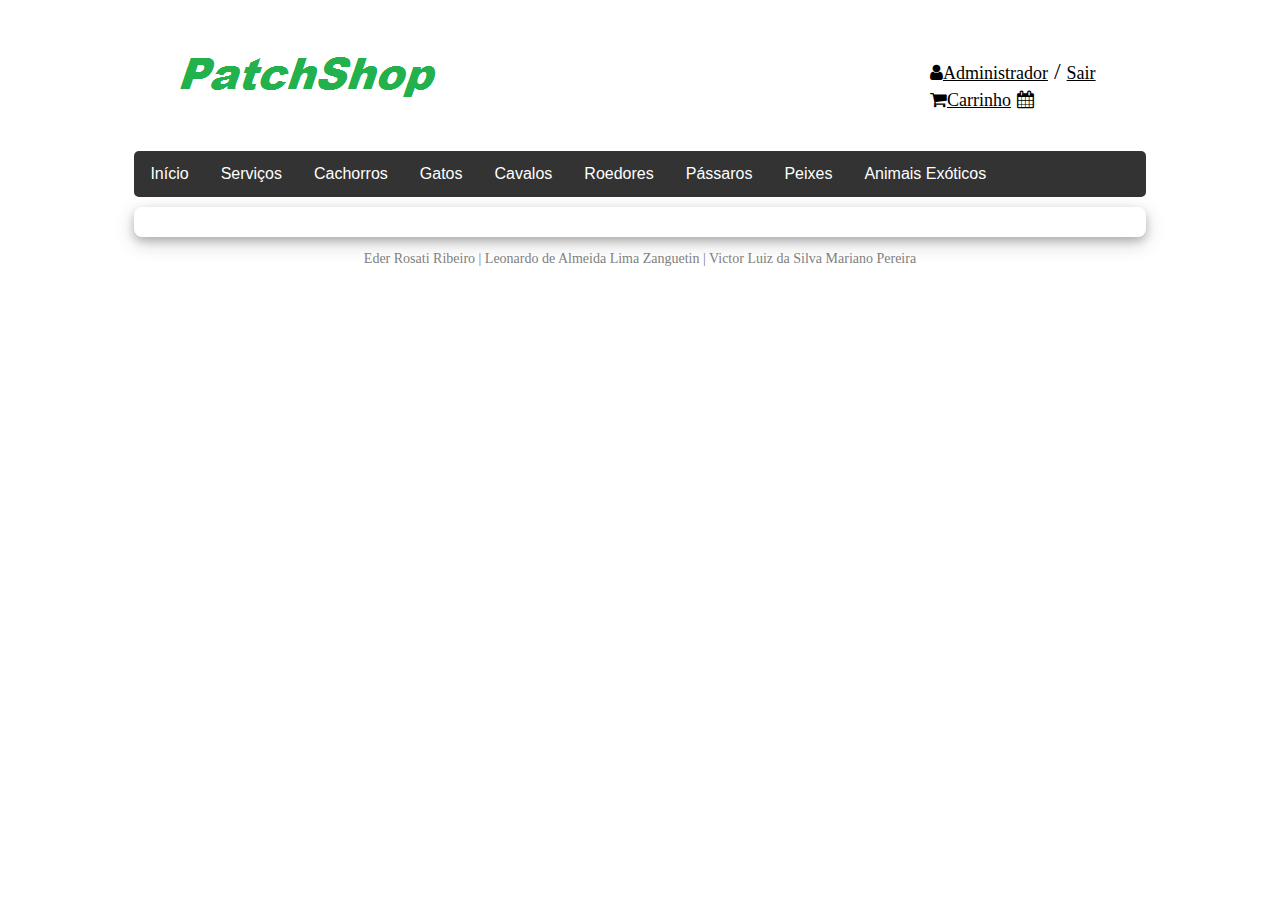
==== admin.html @ 34c2a081 "Pagina de cada pet feita e linkada" ====
<!DOCTYPE html>
<html>
<head>
	<meta charset="utf-8">
	<title>PetShop</title>
	<script type="text/javascript" src="index.js"></script>
	<link rel="stylesheet" href="https://cdnjs.cloudflare.com/ajax/libs/font-awesome/4.7.0/css/font-awesome.min.css">
	<link rel="stylesheet" type="text/css" href="index.css">
	<link rel="icon" type="image/png" sizes="32x32" href="img/favicon-32x32.png">
</head>
<body>
<header>
	<div>
		<span id="logo">
			<img src="img/logo.png">
		</span>
		<span class="login-area">
			<a href="usuario.html"><span class="fa fa-user"></span>Administrador</a> /
					<a href="#logout">Sair</a>
					<div>
						<a href="carrinho.html"><span class="fa fa-shopping-cart"></span>Carrinho</a>
						<a href="#agendar"><span class="fa fa-calendar"></span></a>
					</div>
		</span>
	</div>
</header>

<nav class="navbar">
		<a href="index.html">Início</a>
		<a href="servico.html">Serviços</a>
		<a href="especie.html">Cachorros</a>
		<a href="especie.html">Gatos</a>
		<a href="especie.html">Cavalos</a>
		<a href="especie.html">Roedores</a>
		<a href="especie.html">Pássaros</a>
		<a href="especie.html">Peixes</a>
		<a href="especie.html">Animais Exóticos</a>
</nav>
<section>
	<article>

	</article>

</section>

<footer>
	<p>Eder Rosati Ribeiro | Leonardo de Almeida Lima Zanguetin | Victor Luiz da Silva Mariano Pereira</p>
</footer>

</body>
</html>
---- index.css ----
header, nav {
	width: 80%;
	margin: auto;
}

.navbar {
	overflow: hidden;
	background-color: #333;
	font-family: Arial, Helvetica, sans-serif;
	border-radius: 5px;
}

.navbar a {
	float: left;
	font-size: 16px;
	color: white;
	text-align: center;
	padding: 14px 16px;
	text-decoration: none;
}

.login-area{
	font-size: 18pt;
	padding-right: 50px;
	padding-top: 50px;
	position: relative;
	float: right;

}

.login-area a{
	font-size: 18px;
	color: black;
}

.login-area a:hover{
	color: green;

}
.navbar a:hover{
	background-color: forestgreen;
}

section {
	width: 80%;
	margin: auto;
	margin-top:10px;
	box-shadow: 0 4px 8px 0 rgba(0, 0, 0, 0.2), 0 6px 20px 0 rgba(0, 0, 0, 0.19);
	padding: auto;
	padding-bottom: 10px;
	border-radius: 8px;

}

.slider {
	display: block;
	height: 260px;
	width: 960px;
	margin: auto;
	margin-top: 10px;
	padding-top: 10px;
	margin: 0px;
}

 .slider li {
	list-style: none;
	position: absolute;
 }

 .slider img {
	margin: 0;
	height: 100%;
	width: 100%;
	border-radius: 5px;
 }

.slider input {
	display: none;
}

.slider label {
	background-color: white;
	bottom: 10px;
	cursor: pointer;
	display: block;
	height: 10px;
	position: absolute;
	width: 10px;
	z-index: 10;
}

.slider li:nth-child(1) label {
	left: 10px;
}

.slider li:nth-child(2) label {
	left: 40px;
}

.slider li:nth-child(3) label {
	left: 70px;
}
.slider li:nth-child(1) label:hover{
	background-color: green;
}
.slider li:nth-child(2) label:hover{
	background-color: green;
}
.slider li:nth-child(3) label:hover{
	background-color: green;
}


.slider img {
	opacity: 0;
	visibility: hidden;
}
.slider li input:checked ~ img {
	opacity: 1;
	visibility: visible;
}
.slider li input:hover{
	background-color: black;
}

section{
	padding-top: 20px;
}

article{
	padding-left: 20px;
}

article div p{
	color: gray;
	margin: auto;

}

article div p.product{
	font-weight: bolder;
}

div.polaroid {
	width: 20%;
	box-shadow: 0 4px 8px 0 rgba(0, 0, 0, 0.2), 0 6px 20px 0 rgba(0, 0, 0, 0.19);
	text-align: center;
	display: inline-block;
	margin: 10px;
	padding: 10px;
	border-radius: 15px 0 15px 0;
}

div.polaroid img{
	width: 100%;
}

div.container {
	padding: 10px;
	display: inline;
}

div.polaroid:hover{
	background-color: lightgray;
}

footer {
	text-align: center;
	font-size: 14px;
	color: grey;
}
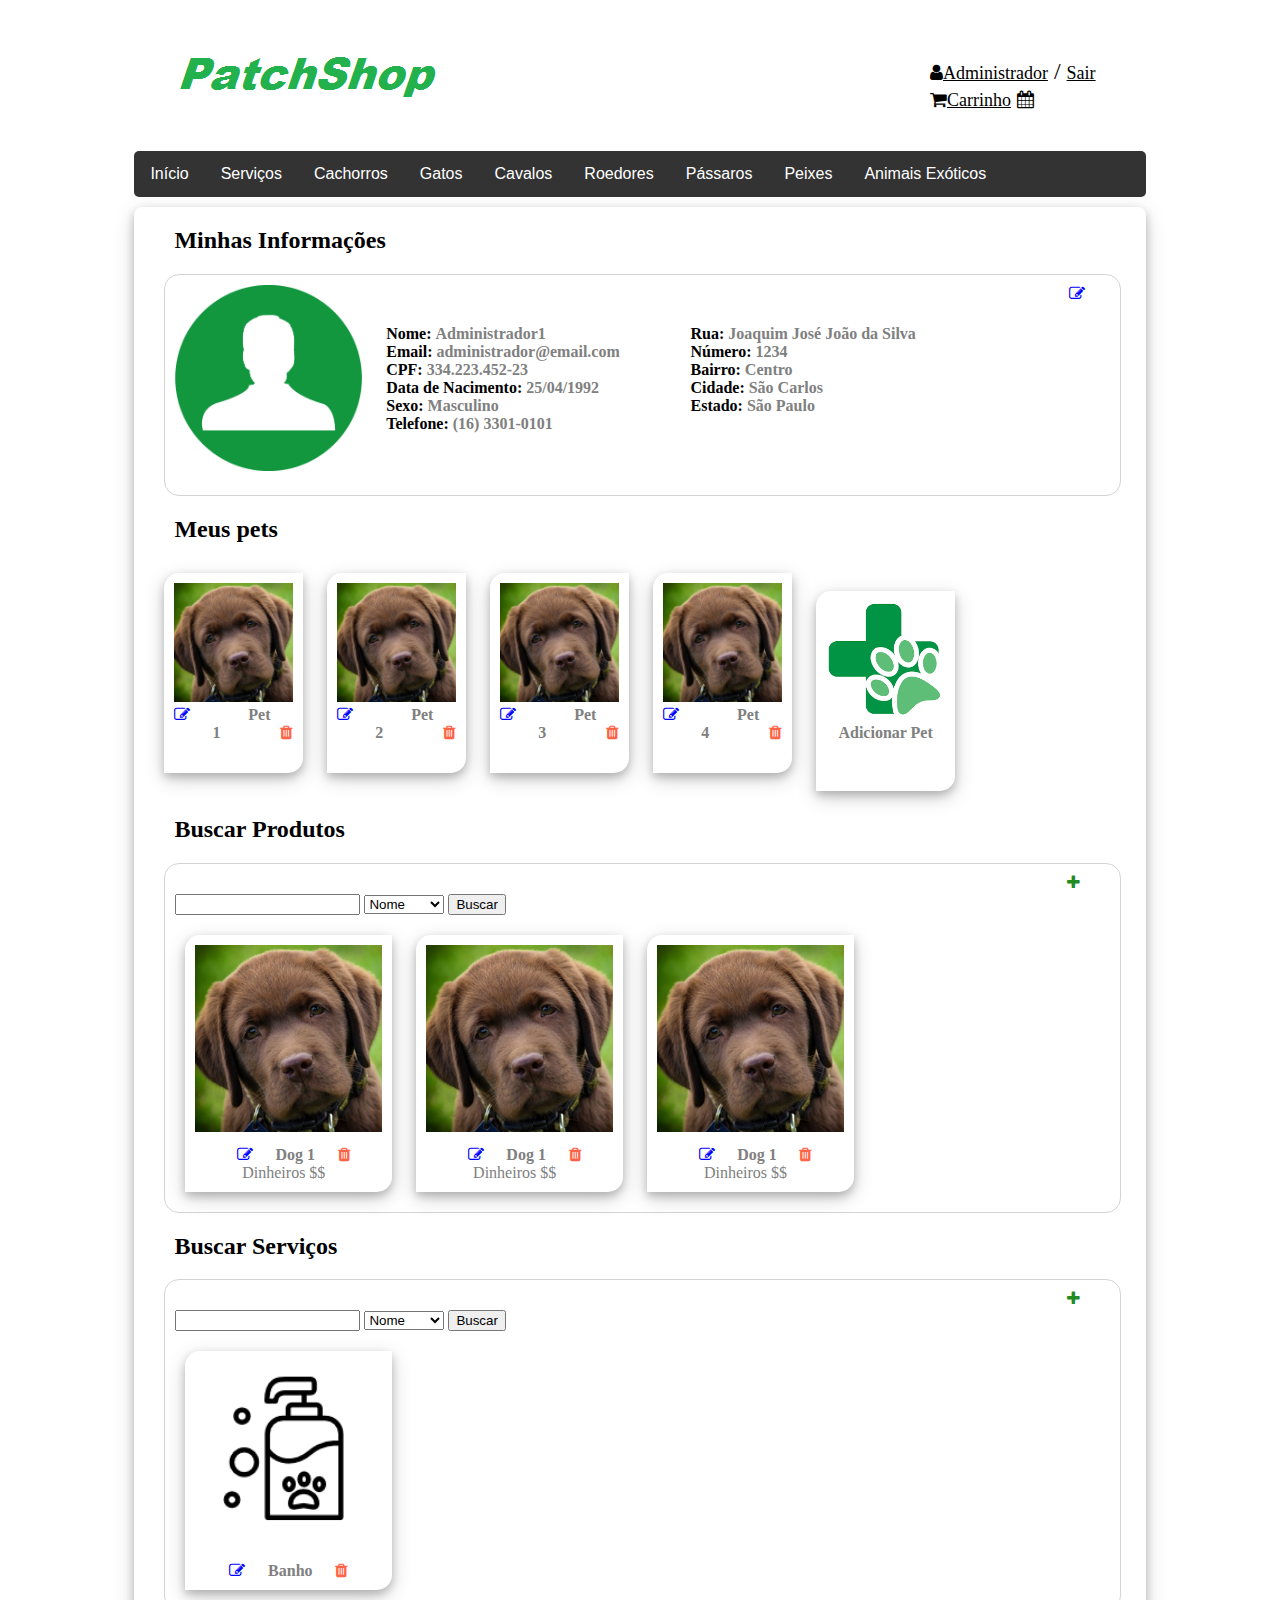
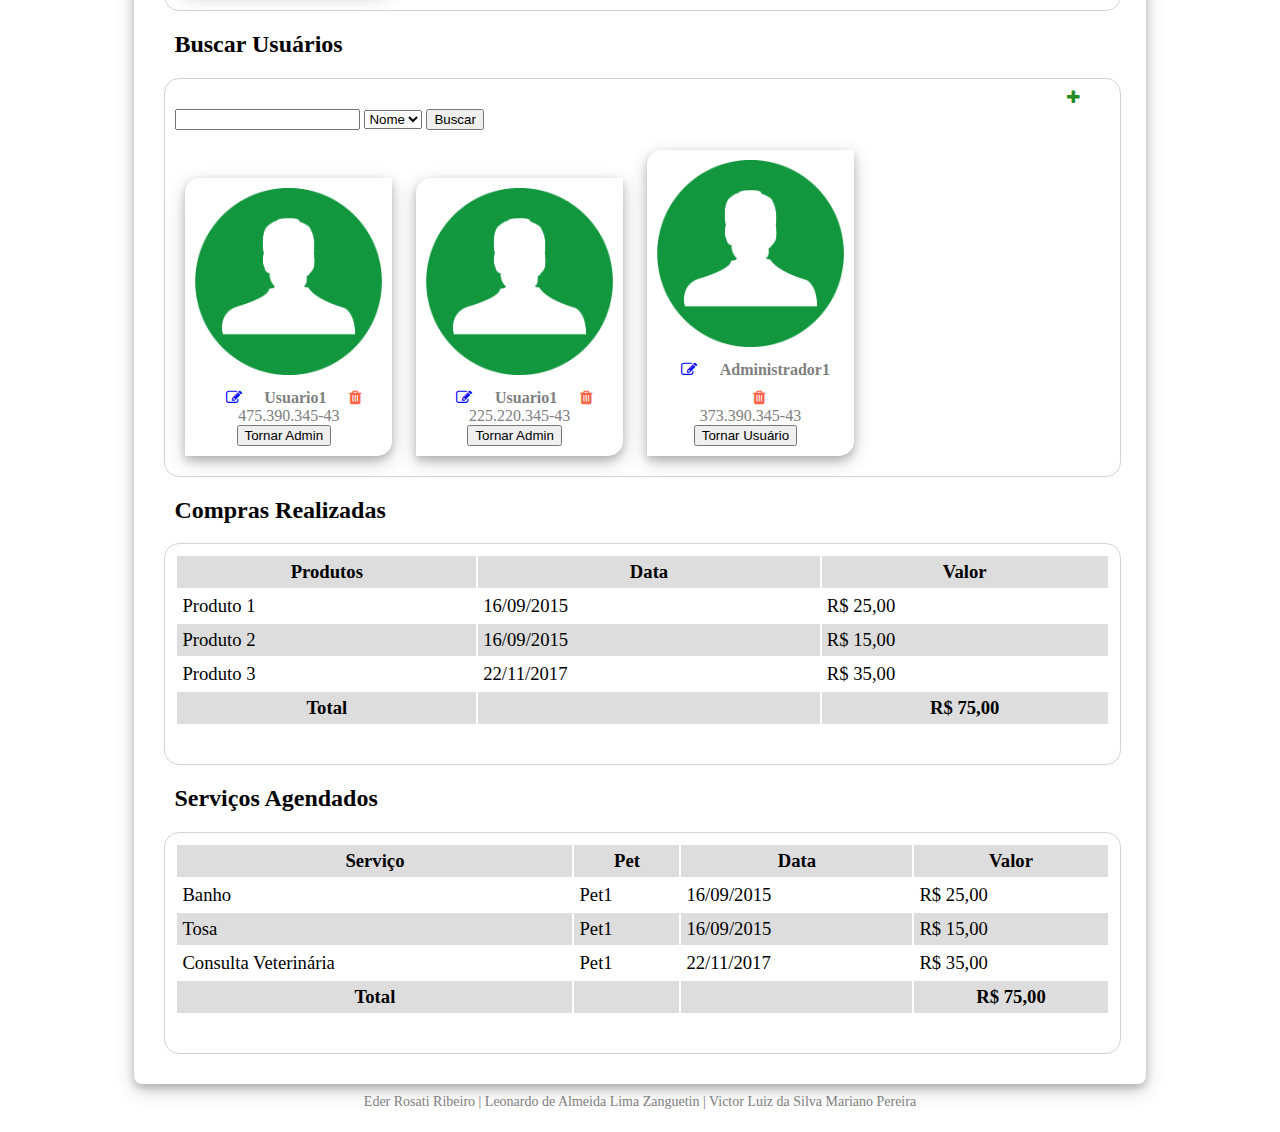
==== commit 579104e8: "Pagina de Usuario e Admin concluidas" ====
--- a/admin.html
+++ b/admin.html
@@ -3,9 +3,9 @@
 <head>
 	<meta charset="utf-8">
 	<title>PetShop</title>
-	<script type="text/javascript" src="index.js"></script>
+	<script type="text/javascript" src="admin.js"></script>
 	<link rel="stylesheet" href="https://cdnjs.cloudflare.com/ajax/libs/font-awesome/4.7.0/css/font-awesome.min.css">
-	<link rel="stylesheet" type="text/css" href="index.css">
+	<link rel="stylesheet" type="text/css" href="admin.css">
 	<link rel="icon" type="image/png" sizes="32x32" href="img/favicon-32x32.png">
 </head>
 <body>
@@ -15,7 +15,7 @@
 			<img src="img/logo.png">
 		</span>
 		<span class="login-area">
-			<a href="usuario.html"><span class="fa fa-user"></span>Administrador</a> /
+			<a href="admin.html"><span class="fa fa-user"></span>Administrador</a> /
 					<a href="#logout">Sair</a>
 					<div>
 						<a href="carrinho.html"><span class="fa fa-shopping-cart"></span>Carrinho</a>
@@ -38,7 +38,247 @@
 </nav>
 <section>
 	<article>
-
+		<h2>Minhas Informações</h2>
+		<div class="info">
+			<div class="foto">
+				<img src="fotos/user.png">
+			</div>
+			<div class="descricao">
+				<label>Nome: <p>Administrador1</p></label>
+				<label>Email: <p>administrador@email.com</p></label>
+				<label>CPF: <p>334.223.452-23</p></label>
+				<label>Data de Nacimento: <p>25/04/1992</p></label>
+				<label>Sexo: <p>Masculino</p></label>
+				<label>Telefone: <p>(16) 3301-0101</p></label>
+
+			</div>
+			<div class="endereco">
+				<label>Rua: <p>Joaquim José João da Silva</p></label>
+				<label>Número: <p>1234</p></label>
+				<label>Bairro: <p>Centro</p></label>
+				<label>Cidade: <p>São Carlos</p></label>
+				<label>Estado: <p>São Paulo</p></label>
+
+			</div>
+			<span class="fa fa-edit" onclick="editUsuario()"></span>
+		</div>
+
+
+		<h2>Meus pets</h2>
+		<div class="pets">
+			<div class="polaroid">
+				<img src="fotos/dog.jpg" onclick="perfilPet()">
+				<div class="container">
+					<p class="product"><span class="fa fa-edit" onclick="editPet()"></span>Pet 1<span class="fa fa-trash"></span></p>
+				</div>
+			</div>
+			<div class="polaroid">
+				<img src="fotos/dog.jpg" onclick="perfilPet()">
+				<div class="container">
+					<p class="product"><span class="fa fa-edit" onclick="editPet()"></span>Pet 2<span class="fa fa-trash"></span></p>
+				</div>
+			</div>
+			<div class="polaroid">
+				<img src="fotos/dog.jpg" onclick="perfilPet()">
+				<div class="container">
+					<p class="product"><span class="fa fa-edit" onclick="editPet()"></span>Pet 3<span class="fa fa-trash"></span></p>
+				</div>
+			</div>
+			<div class="polaroid">
+				<img src="fotos/dog.jpg" onclick="perfilPet()">
+				<div class="container">
+					<p class="product"><span class="fa fa-edit" onclick="editPet()"></span>Pet 4<span class="fa fa-trash"></span></p>
+				</div>
+			</div>
+			<div class="polaroid" onclick="novoPet()">
+				<img src="fotos/plus.png" >
+				<div class="container">
+					<p class="product">Adicionar Pet</p>
+				</div>
+			</div>
+		</div>
+
+
+
+		<h2>Buscar Produtos</h2>
+		<div class="busca">
+			<span class="fa fa-plus" onclick="novoProduto()"></span>
+			<input type="text" name="produto"> 
+			<select name="tipo-busca-produto">
+				<option value="nome">Nome</option>
+				<option value="codigo">Código</option>
+				<option value="categoria">Categoria</option>
+			</select>
+			<button>Buscar</button>
+			<div class="lista">
+				<div class="polaroid" ">
+					<img src="fotos/dog.jpg" onclick="paginaProduto()" >
+					<div class="container">
+						<span class="fa fa-edit" onclick="editProduto()"></span>
+						<p class="product">Dog 1</p>
+						<span class="fa fa-trash" ></span>
+						<br>
+						<p class="price">Dinheiros $$</p>
+					</div>
+				</div>
+				<div class="polaroid" >
+					<img src="fotos/dog.jpg" onclick="paginaProduto()" >
+					<div class="container">
+						<span class="fa fa-edit" onclick="editProduto()"></span>
+						<p class="product">Dog 1</p>
+						<span class="fa fa-trash" ></span>
+						<br>
+						<p class="price">Dinheiros $$</p>
+					</div>
+				</div>
+				<div class="polaroid" >
+					<img src="fotos/dog.jpg" onclick="paginaProduto()">
+					<div class="container">
+						<span class="fa fa-edit" onclick="editProduto()"></span>
+						<p class="product">Dog 1</p>
+						<span class="fa fa-trash" ></span>
+						<br>
+						<p class="price">Dinheiros $$</p>
+					</div>
+				</div>
+				
+			</div>
+		</div>
+
+		<h2>Buscar Serviços</h2>
+		<div class="busca">
+			<span class="fa fa-plus" onclick="novoServico()"></span>
+			<input type="text" name="servico"> 
+			<select name="tipo-busca-servico">
+				<option value="nome">Nome</option>
+				<option value="id">ID</option>
+				<option value="categoria">Categoria</option>
+			</select>
+			<button>Buscar</button>
+			<div class="lista">
+				<div class="polaroid" >
+					<img src="fotos/banho.png" onclick="paginaServico()">
+					<div class="container">
+						<span class="fa fa-edit" onclick="editServico()"></span>
+						<p class="product">Banho</p>
+						<span class="fa fa-trash" ></span>
+					</div>
+				</div>
+			</div>
+		</div>
+
+		<h2>Buscar Usuários</h2>
+		<div class="busca">
+			<span class="fa fa-plus" onclick="novoUsuario()"></span>
+			<input type="text" name="usuario"> 
+			<select name="tipo-busca-usuario">
+				<option value="nome">Nome</option>
+				<option value="cpf">CPF</option>
+			</select>
+			<button>Buscar</button>
+			<div class="lista">
+				<div class="polaroid" >
+					<img src="fotos/user.png" onclick="paginaUsuario()">
+					<div class="container">
+						<span class="fa fa-edit" onclick="editUsuario()"></span>
+						<p class="product">Usuario1</p>
+						<span class="fa fa-trash" ></span>
+						<br>
+						<p>475.390.345-43</p>
+						<button .class="tornar-admin">Tornar Admin</button>
+					</div>
+				</div>
+				<div class="polaroid" >
+					<img src="fotos/user.png" onclick="paginaUsuario()" >
+					<div class="container">
+						<span class="fa fa-edit" onclick="editUsuario()"></span>
+						<p class="product">Usuario1</p>
+						<span class="fa fa-trash" ></span>
+						<br>
+						<p>225.220.345-43</p>
+						<button .class="tornar-admin">Tornar Admin</button>
+					</div>
+				</div>
+				<div class="polaroid" >
+					<img src="fotos/user.png" onclick="paginaUsuario()" >
+					<div class="container">
+						<span class="fa fa-edit" onclick="editUsuario()"></span>
+						<p class="product">Administrador1</p>
+						<span class="fa fa-trash" ></span>
+						<br>
+						<p>373.390.345-43</p>
+						<button .class="tornar-admin">Tornar Usuário</button>
+					</div>
+				</div>
+			</div>
+		</div>
+
+		<h2>Compras Realizadas</h2>
+		<div class="produtos">
+			<table>
+				<tr>
+					<th>Produtos</th>
+					<th>Data</th>
+					<th>Valor</th>
+				</tr>
+				<tr>
+					<td>Produto 1 </td>
+					<td>16/09/2015</td>
+					<td>R$ 25,00</td>
+				</tr>
+				<tr>
+					<td>Produto 2 </td>
+					<td>16/09/2015</td>
+					<td>R$ 15,00</td>
+				</tr>
+				<tr>
+					<td>Produto 3 </td>
+					<td>22/11/2017</td>
+					<td>R$ 35,00</td>
+				</tr>
+				<tr>
+					<th>Total </th>
+					<th></th>
+					<th>R$ 75,00</th>
+				</tr>
+			</table>
+		</div>
+
+		<h2>Serviços Agendados</h2>
+		<div class="servicos">
+			<table>
+				<tr>
+					<th>Serviço</th>
+					<th>Pet</th>
+					<th>Data</th>
+					<th>Valor</th>
+				</tr>
+				<tr>
+					<td>Banho </td>
+					<td>Pet1</td>
+					<td>16/09/2015</td>
+					<td>R$ 25,00</td>
+				</tr>
+				<tr>
+					<td>Tosa </td>
+					<td>Pet1</td>
+					<td>16/09/2015</td>
+					<td>R$ 15,00</td>
+				</tr>
+				<tr>
+					<td>Consulta Veterinária </td>
+					<td>Pet1</td>
+					<td>22/11/2017</td>
+					<td>R$ 35,00</td>
+				</tr>
+				<tr>
+					<th>Total </th>
+					<th></th>
+					<th></th>
+					<th>R$ 75,00</th>
+				</tr>
+			</table>
+		</div>
 	</article>
 
 </section>
--- a/admin.css
+++ b/admin.css
@@ -0,0 +1,209 @@
+header, nav {
+	width: 80%;
+	margin: auto;
+}
+
+.navbar {
+	overflow: hidden;
+	background-color: #333;
+	font-family: Arial, Helvetica, sans-serif;
+	border-radius: 5px;
+}
+
+.navbar a {
+	float: left;
+	font-size: 16px;
+	color: white;
+	text-align: center;
+	padding: 14px 16px;
+	text-decoration: none;
+}
+
+.login-area{
+	font-size: 18pt;
+	padding-right: 50px;
+	padding-top: 50px;
+	position: relative;
+	float: right;
+
+}
+
+.login-area a{
+	font-size: 18px;
+	color: black;
+}
+
+.login-area a:hover{
+	color: green;
+}
+
+.navbar a:hover{
+	background-color: forestgreen;
+}
+
+section {
+	width: 80%;
+	margin: auto;
+	margin-top:10px;
+	box-shadow: 0 4px 8px 0 rgba(0, 0, 0, 0.2), 0 6px 20px 0 rgba(0, 0, 0, 0.19);
+	padding: auto;
+	padding-bottom: 10px;
+	border-radius: 8px;
+	padding-top: 20px;
+}
+
+article{
+	padding-left: 20px;
+}
+
+article div p{
+	color: gray;
+	margin: auto;
+
+}
+
+article div p.product{
+	font-weight: bolder;
+}
+
+.info, .busca, .produtos, .servicos{
+	vertical-align: top;
+	border-style: solid;
+	border-width: 0.8px;
+	border-color: lightgray;
+	margin: 10px;
+	padding: 10px;
+	margin-right: 25px;
+	border-radius: 15px ;
+	min-height: 200px;
+	margin-bottom: 20px;
+}
+
+h2{
+	margin-top: 0;
+	margin-left: 20px;
+}
+
+.foto{
+	width: 20%;
+	margin: auto;
+	display: inline-grid;
+
+}
+.foto img{
+	width: 100%;
+}
+
+.descricao, .endereco{
+	width: 30%;
+	margin-top: 40px;
+	margin-left: 20px;
+	display: inline-grid;
+	vertical-align: top;
+}
+
+label{
+	font-weight: bold;
+	font-size: 12pt;
+}
+label p{
+	display: inline-grid;
+
+}
+.busca input {
+	margin-top : 20px;
+	margin-bottom: 10px;
+}
+.fa-edit{
+	float:right;
+	color: blue;
+	margin-right: 25px;
+}
+.fa-plus{
+	float: right;
+	color: forestgreen;
+	margin-right: 30px;
+}
+
+.fa-trash{
+	color: tomato;
+	margin-left: 10%;
+}
+
+.lista span, p{
+	margin-top: 10px;
+	display: inline-grid;
+}
+
+.lista .fa-edit{
+	float: none;
+	color: blue;
+	margin-right: 10%;
+}
+
+
+div.polaroid {
+	width: 20%;
+	box-shadow: 0 4px 8px 0 rgba(0, 0, 0, 0.2), 0 6px 20px 0 rgba(0, 0, 0, 0.19);
+	text-align: center;
+	display: inline-block;
+	margin: 10px;
+	padding: 10px;
+	border-radius: 15px 0 15px 0;
+}
+
+div.polaroid img{
+	width: 100%;
+}
+
+div.container {
+	padding: 10px;
+	display: inline;
+}
+
+div.polaroid:hover{
+	background-color: lightgray;
+}
+
+.pets .polaroid{
+	width: 12%;
+	min-height: 180px;
+	margin-bottom: 25px;
+}
+
+.pets  p{
+	display: inline;
+}
+
+.pets .fa-edit{
+	float: left;
+}
+.pets .fa-trash{
+	float: right;
+}
+
+table{
+	width: 100%;
+	margin-bottom: 10px;
+}
+
+td, th{
+	font-size: 14pt;
+	color: black;
+	font-weight: normal;
+	padding: 5px;
+}
+
+th{
+	font-weight: bold;
+}
+
+tr:nth-child(odd) {
+    background-color: #dddddd;
+}
+
+footer {
+	text-align: center;
+	font-size: 14px;
+	color: grey;
+}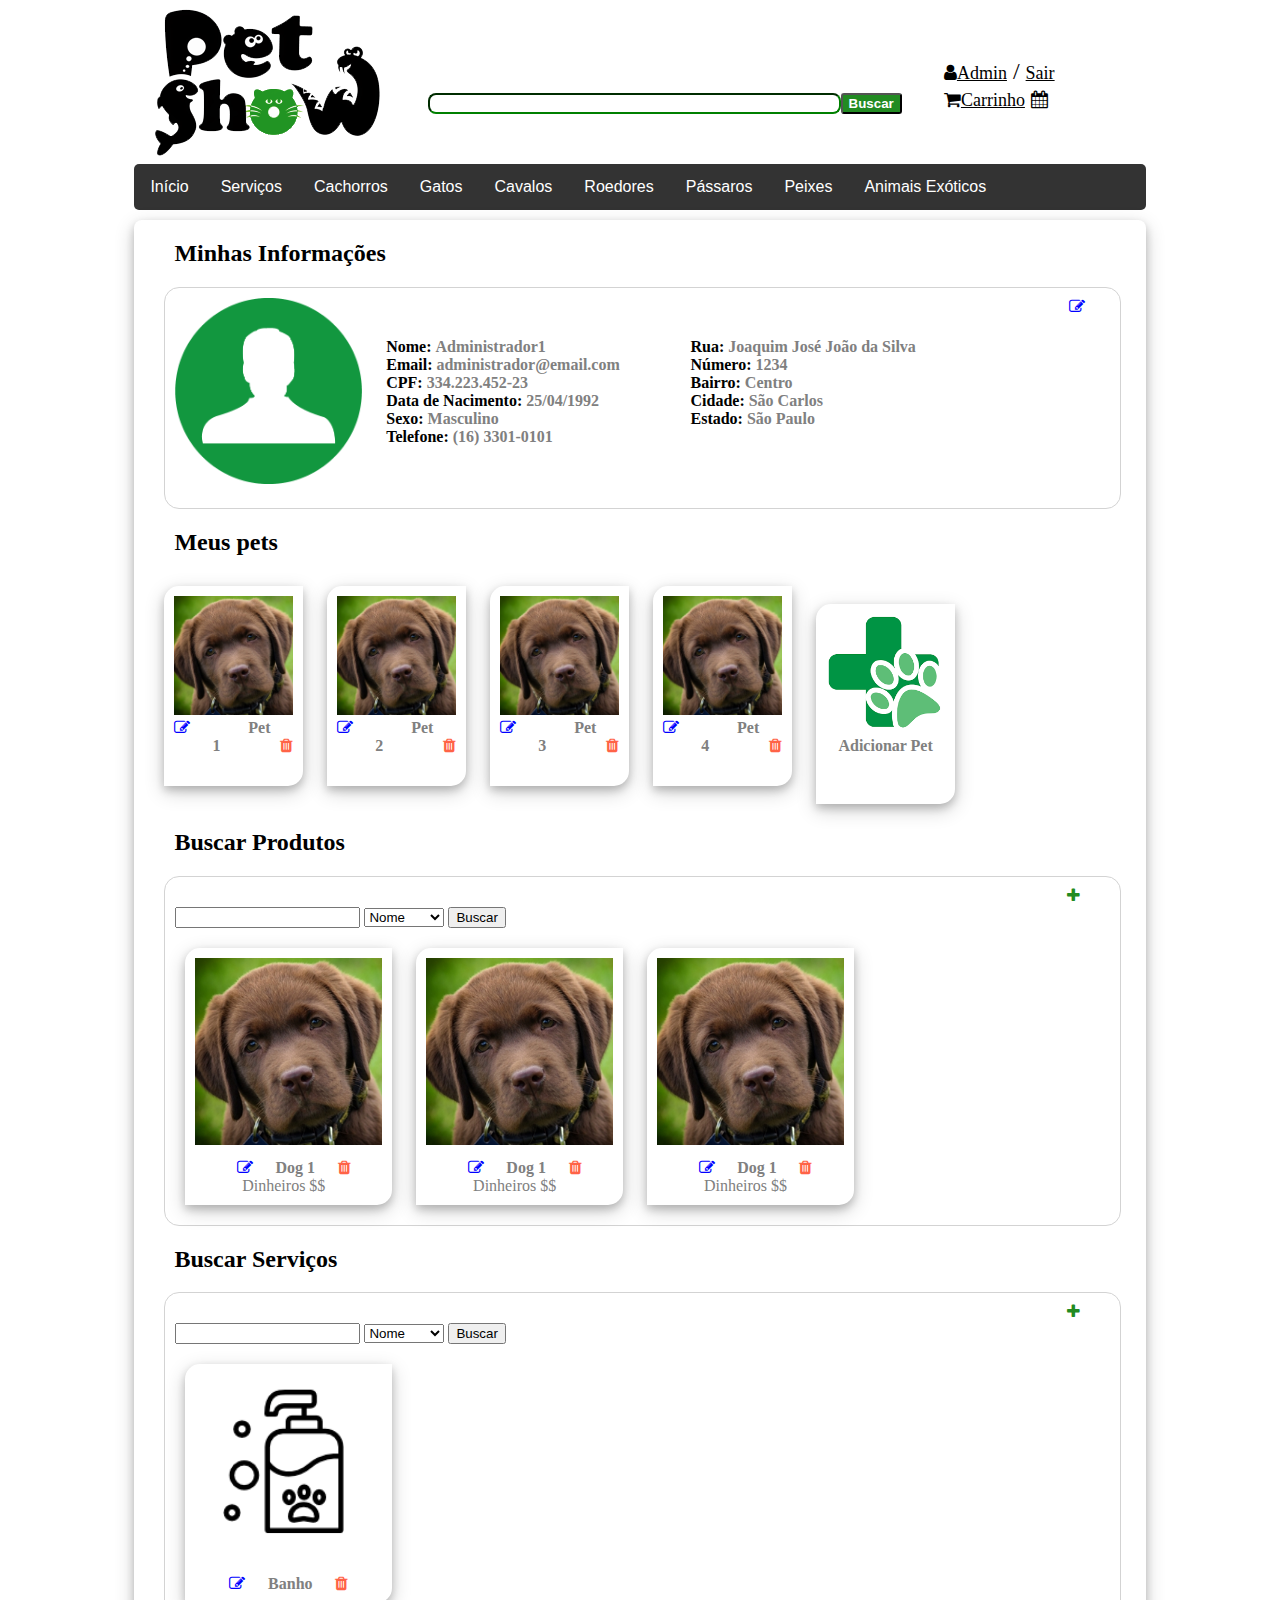
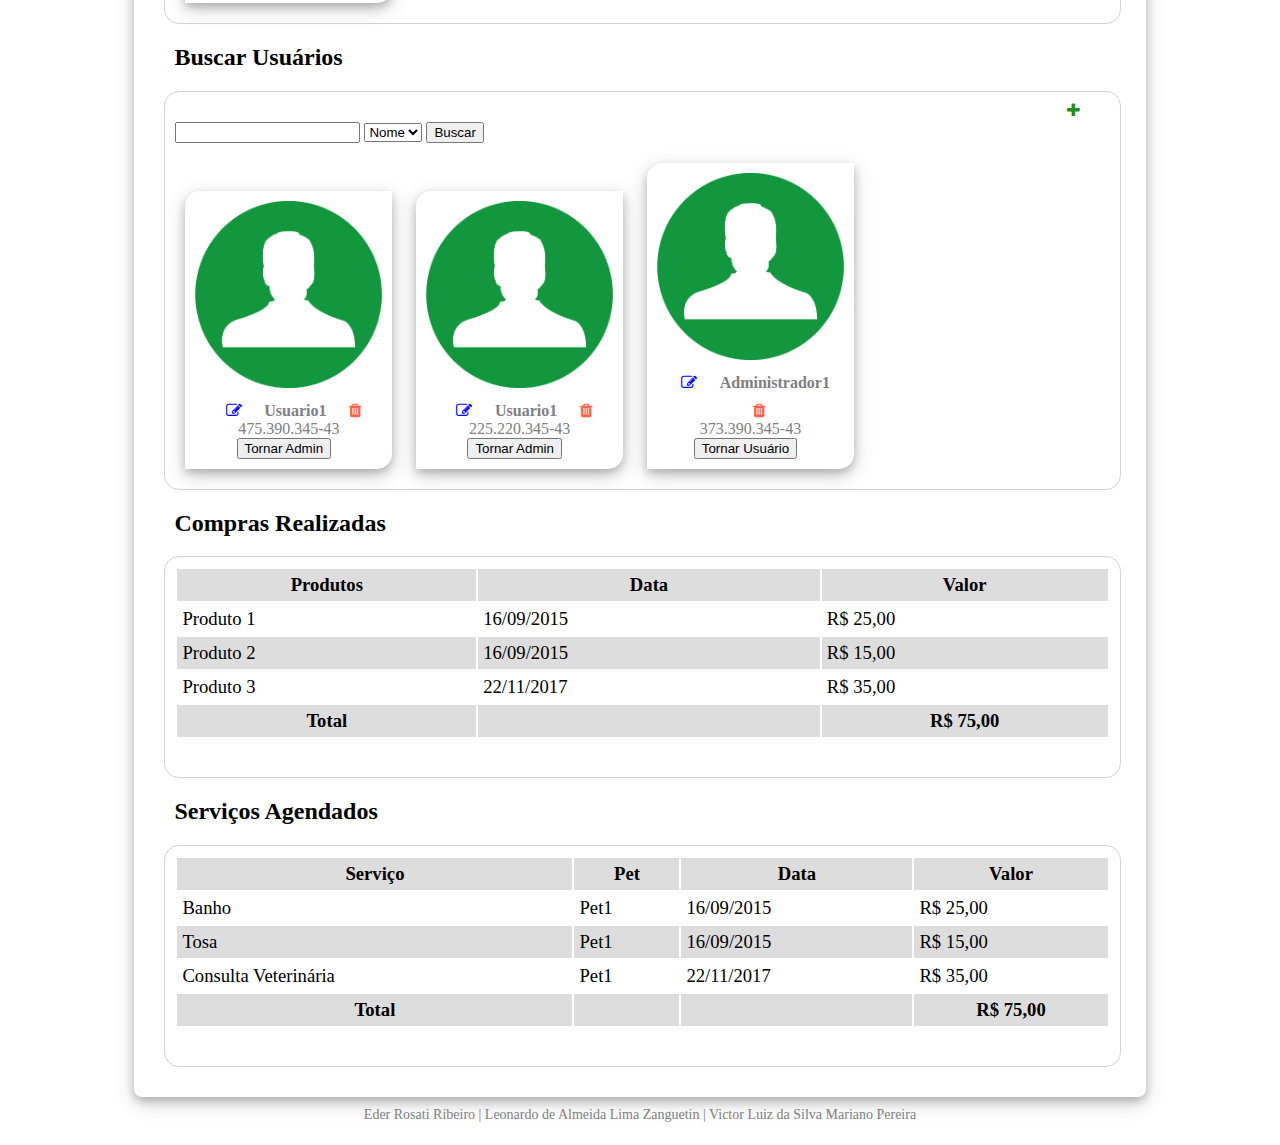
==== commit f4a4a6d8: "Busca Inserida em todas as paginas" ====
--- a/admin.html
+++ b/admin.html
@@ -10,18 +10,20 @@
 </head>
 <body>
 <header>
-	<div>
-		<span id="logo">
-			<img src="img/logo.png">
-		</span>
-		<span class="login-area">
-			<a href="admin.html"><span class="fa fa-user"></span>Administrador</a> /
-					<a href="#logout">Sair</a>
-					<div>
-						<a href="carrinho.html"><span class="fa fa-shopping-cart"></span>Carrinho</a>
-						<a href="#agendar"><span class="fa fa-calendar"></span></a>
-					</div>
-		</span>
+	<div id="logo">
+		<img src="img/logo.png">
+	</div>
+	<div id="busca">
+		<input type="text" name="busca">
+		<button>Buscar</button>
+	</div>
+	<div class="login-area">
+		<a href="usuario.html"><span class="fa fa-user"></span>Admin</a> /
+				<a href="#logout">Sair</a>
+				<div>
+					<a href="carrinho.html"><span class="fa fa-shopping-cart"></span>Carrinho</a>
+					<a href="#agendar"><span class="fa fa-calendar"></span></a>
+				</div>
 	</div>
 </header>
 
--- a/admin.css
+++ b/admin.css
@@ -1,6 +1,40 @@
 header, nav {
 	width: 80%;
 	margin: auto;
+}
+
+#busca, #logo, .login-area{
+	width: 15%;
+	display: inline;
+}
+
+#logo{
+	margin-left: 20px;
+}
+
+#busca{
+	vertical-align: top;
+	margin-left: 30px;
+	margin-top: 85px;
+	display: inline-flex;
+	width: 50%;
+}
+
+#busca input{
+	display: inline;
+	width: 80%;
+	border-color: green;
+	border-radius: 8px;
+}
+
+#busca button{
+	display: inline;
+	width: 12%;
+	background-color: forestgreen;
+	color: white;
+	font-weight: bold;
+	padding: 1px;
+	border-radius: 3px;
 }
 
 .navbar {
